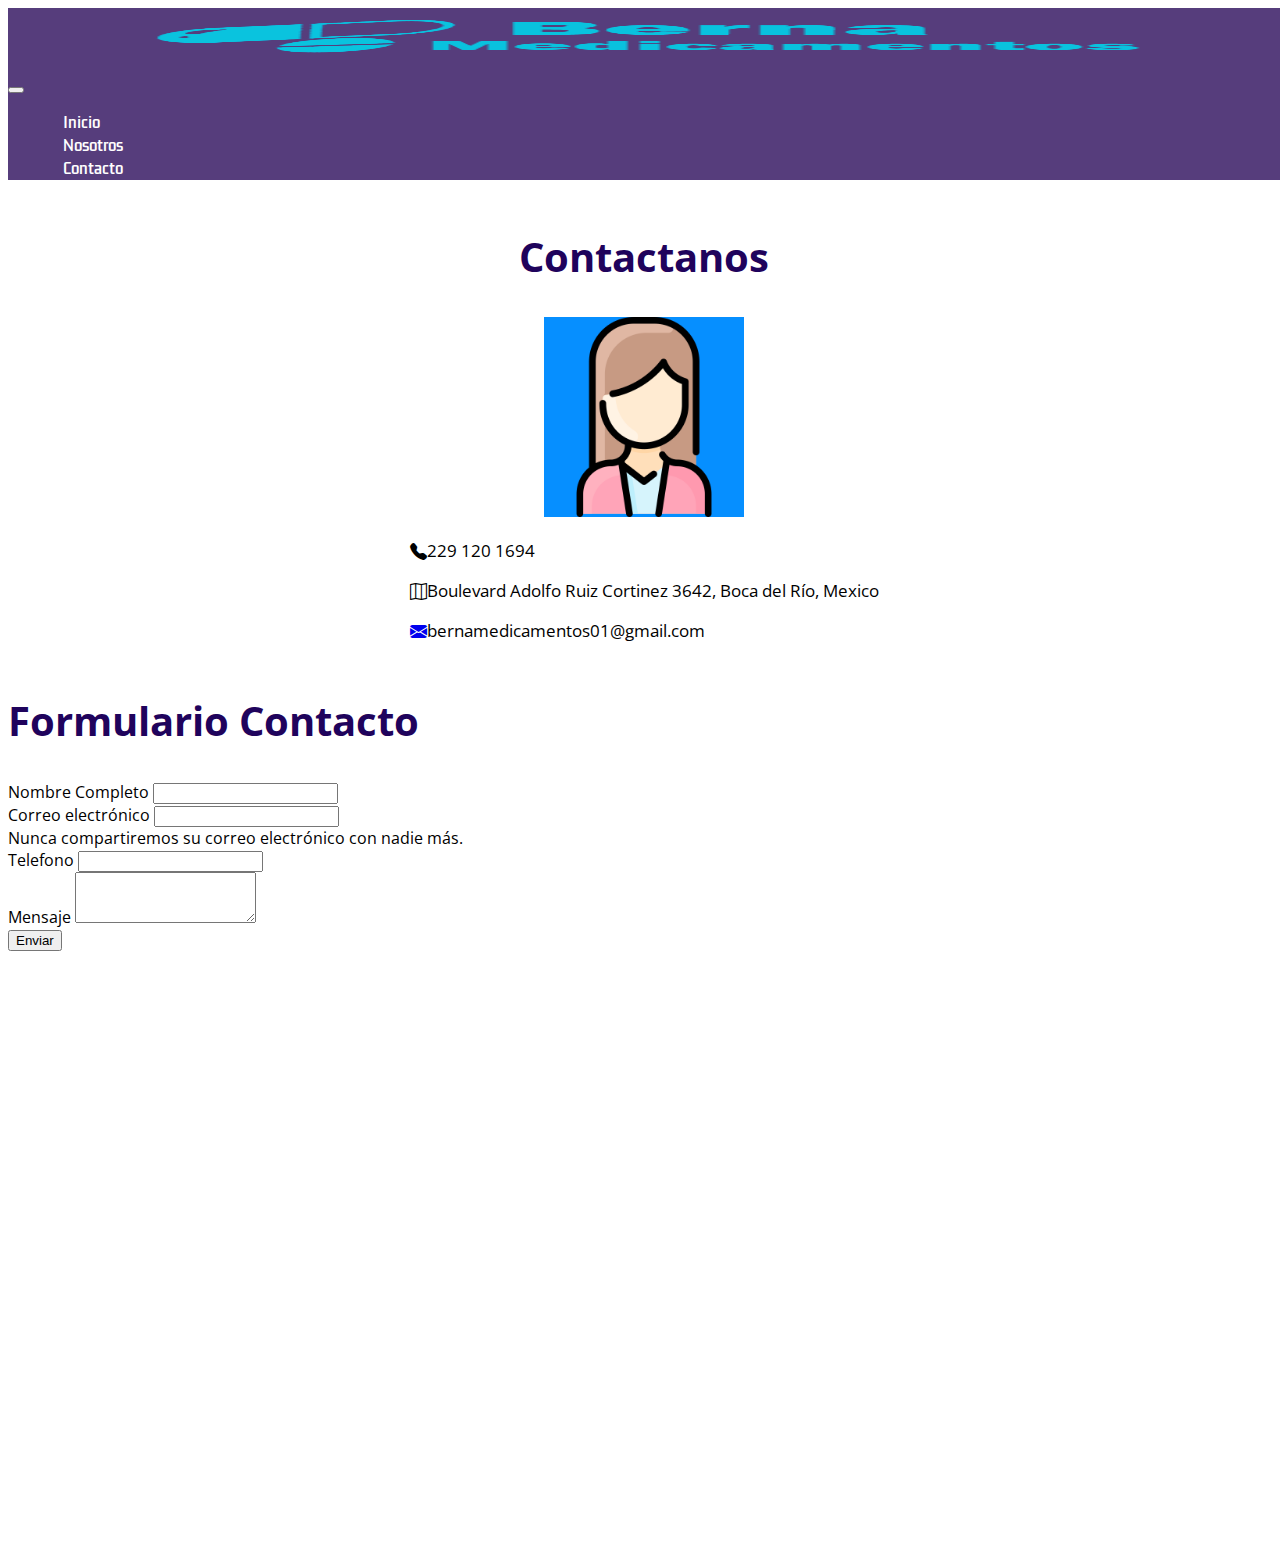
==== contacto.html @ 05e8ea90 "Add files via upload" ====
<!DOCTYPE html>
<html lang="es">
  <head>
    <meta charset="UTF-8" />
    <meta name="viewport" content="width=device-width, initial-scale=1.0" />
    <link
      rel="icon"
      sizes="16x16 32x32 48x48"
      type="image/png"
      href="imagenes/icon/favicon.ico"
    />
    <link
      href="https://cdn.jsdelivr.net/npm/bootstrap@5.0.2/dist/css/bootstrap.min.css"
      rel="stylesheet"
      integrity="sha384-EVSTQN3/azprG1Anm3QDgpJLIm9Nao0Yz1ztcQTwFspd3yD65VohhpuuCOmLASjC"
      crossorigin="anonymous"
    />
    <link
      rel="stylesheet"
      href="https://cdn.jsdelivr.net/npm/bootstrap-icons@1.10.5/font/bootstrap-icons.css"
    />
    <link rel="stylesheet" href="./css/style.css" />
    <script defer src="./js/app.js"></script>
    <title>Berna Medicamentos</title>
  </head>
  <body>
    <!--menu-logo-->
    <header>
      <!--menu-logo-->
      <nav class="navbar navbar-expand-lg navbar-light">
        <div class="container-fluid">
          <a class="navbar-brand" href="index.html">
            <img src="./imagenes/logo.png" alt="logo"
          /></a>
          <button
            class="navbar-toggler"
            type="button"
            data-bs-toggle="collapse"
            data-bs-target="#navbarText"
            aria-controls="navbarText"
            aria-expanded="false"
            aria-label="Toggle navigation"
          >
            <span class="navbar-toggler-icon"></span>
          </button>
          <div
            class="collapse navbar-collapse justify-content-end"
            id="navbarText"
          >
            <ul class="navbar-nav">
              <li class="nav-item">
                <a class="nav-link active" aria-current="page" href="index.html"
                  >Inicio</a
                >
              </li>
              <li class="nav-item">
                <a class="nav-link" href="nosotros.html">Nosotros</a>
              </li>
              <li class="nav-item">
                <a class="nav-link" href="contacto.html">Contacto</a>
              </li>
            </ul>
          </div>
        </div>
      </nav>
    </header>
    <main>
      <!--contacto-->
      <div class="container-fluid cont-contacto-dos">
        <div class="row">
          <div class="col-md-4 caja-contacto-dos">
            <div class="card w-100 h-100 border-0">
              <div class="card-body">
                <h2 class="textos">Contactanos</h2>
                <img
                  src="./imagenes/contac-icon.png"
                  alt="img contacto"
                  class="border-secondary border-3 rounded-circle"
                />
                <p><i class="bi bi-telephone-fill"></i>229 120 1694</p>
                <p>
                  <i class="bi bi-map"></i>Boulevard Adolfo Ruiz Cortinez 3642,
                  Boca del Río, Mexico
                </p>
                <p>
                  <a href="mailto:cuenta@deemail.com"
                    ><i class="bi bi-envelope-fill"></i></a
                  >bernamedicamentos01@gmail.com
                </p>
              </div>
            </div>
          </div>
          <div class="col-md-8">
            <div class="card border-start">
              <div class="card-body">
                <!--form contacto-->
                <form>
                  <h2 class="textos">Formulario Contacto</h2>
                  <div class="mb-3">
                    <label for="txtNombreContacto" class="form-label"
                      >Nombre Completo</label
                    >
                    <input
                      type="text"
                      class="form-control"
                      id="txtNombreContacto"
                      required
                    />
                  </div>
                  <div class="mb-3">
                    <label for="txtCorreoContacto" class="form-label"
                      >Correo electrónico</label
                    >
                    <input
                      type="email"
                      class="form-control"
                      id="txtCorreoContacto"
                      aria-describedby="emailHelp"
                      required
                    />
                    <div id="emailHelp" class="form-text">
                      Nunca compartiremos su correo electrónico con nadie más.
                    </div>
                  </div>
                  <div class="mb-3">
                    <label for="txtTelContacto" class="form-label"
                      >Telefono</label
                    >
                    <input
                      type="text"
                      class="form-control"
                      id="txtTelContacto"
                      required
                    />
                  </div>
                  <div class="mb-3">
                    <label for="texMensajeContacto" class="form-label"
                      >Mensaje</label
                    >
                    <textarea
                      class="form-control"
                      id="texMensajeContacto"
                      rows="3"
                      required
                    ></textarea>
                  </div>
                  <button type="submit" class="btn btn-primary">Enviar</button>
                </form>
              </div>
            </div>
          </div>
        </div>

        <div class="row mapa">
          <div class="col-md-12 w-100">
            <iframe
              src="https://www.google.com/maps/embed?pb=!1m18!1m12!1m3!1d3284.0545070419303!2d-58.467185624259834!3d-34.602783172954574!2m3!1f0!2f0!3f0!3m2!1i1024!2i768!4f13.1!3m3!1m2!1s0x95a33533433603c1%3A0x45810ad3a92f29c7!2sJunior%20Achievement%20Argentina!5e0!3m2!1ses!2smx!4v1691550971388!5m2!1ses!2smx"
              style="border: 0"
              allowfullscreen=""
              loading="lazy"
              referrerpolicy="no-referrer-when-downgrade"
            ></iframe>
          </div>
        </div>
      </div>
    </main>
    <!--footer-->
    <footer class="bg-dark">
      <div class="redes">
        <ul>
          <li>
            <a href="https://www.facebook.com/BernaMedicamentos" target="_blank"
              ><i class="bi bi-facebook"></i
            ></a>
          </li>
          <li>
            <a
              href="https://www.instagram.com/bernamedicamentos/"
              target="_blank"
              ><i class="bi bi-instagram"></i
            ></a>
          </li>
          <li>
            <a href="mailto:cuenta@deemail.com"
              ><i class="bi bi-envelope-fill"></i
            ></a>
          </li>
        </ul>
      </div>
      <div class="info">
        <p>Copyright © 2023 - Berna Medicamentos</p>
      </div>
    </footer>
    <!--script-->
    <script
      src="https://cdn.jsdelivr.net/npm/bootstrap@5.0.2/dist/js/bootstrap.bundle.min.js"
      integrity="sha384-MrcW6ZMFYlzcLA8Nl+NtUVF0sA7MsXsP1UyJoMp4YLEuNSfAP+JcXn/tWtIaxVXM"
      crossorigin="anonymous"
    ></script>
  </body>
</html>
---- css/style.css ----
@import url("https://fonts.googleapis.com/css2?family=Open+Sans&display=swap");
@import url("https://fonts.googleapis.com/css2?family=Alfa+Slab+One&family=Barlow+Semi+Condensed:ital,wght@0,300;0,500;0,600;1,100;1,700&family=Kdam+Thmor+Pro&family=Libre+Baskerville:ital,wght@0,400;0,700;1,400&family=Open+Sans&family=Outfit:wght@200;300;400;600;700&family=Oxygen:wght@300&display=swap");

body {
  font-family: "Open Sans", sans-serif !important;
  margin-right: 0px;
  border-right: 0px;
}

header img {
  width: 100%;
  height: 60px;
}
header nav {
  background-color: #563d7c;
}
header li {
  list-style: none;
  font-size: 15px;
  margin: 0px 15px;
  font-family: "Kdam Thmor Pro", sans-serif;
}
header a {
  color: white !important;
  text-decoration: none !important;
}

header ul li:hover {
  text-decoration: underline;
  text-decoration-color: #ffffff !important;
}
#slidePrincipal > .carousel-inner > .carousel-item > img {
  height: 400px;
}

.textoSlide {
  font-size: 50px;
  color: #18b9b9;
}
.imgAjuste {
  width: 100%;
  height: 500px;
}
.textos {
  font-size: 40px;
  color: #1f035c;
}

.contenedor {
  display: flex;
  flex-direction: row;
  width: 100%;
}
.caja-noticias {
  margin: 15px 0;
  padding: 15px;
}
.caja-noticias h3 {
  font-size: 35px;
  color: #1f035c;
  text-align: center;
}
.caja-noticias p {
  font-size: 18px;
  text-align: justify;
}

.img-noticias {
  display: block;
  margin: auto;
  width: 200px;
  height: 200px;
  border-radius: 50%;
  cursor: pointer;
}
.img-noticias:hover {
  filter: saturate(180%);
}

.contenedor-contacto {
  padding: 20px 20px;
}
.caja-contacto {
  display: flex;
  justify-content: center;
  align-items: center;
  text-align: center;
}
.caja-contacto > .card {
  background-color: #a076f9;
}
.caja-contacto img {
  width: 250px;
  background-color: #068fff;
}
.caja-contacto p {
  color: white;
  font-size: 25px;
}

footer {
  display: flex;
  flex-direction: column;
  justify-content: center;
  align-items: center;
}
footer .redes ul {
  display: flex;
  flex-direction: row;
  justify-content: center;
  align-items: center;
}
.redes ul li {
  margin: 10px 5px 0px 5px;
  list-style: none;
  font-size: 30px;
}
.redes ul li a {
  text-decoration: none;
  color: #ffffff;
}
.redes ul li a:hover {
  color: #00ffca;
}
footer .info {
  text-align: center;
  font-size: 20px;
  color: #ffffff;
}

.mapa iframe {
  width: 100%;
  height: 450px;
}
cont-contacto-dos{
  margin-right: 0px;
  padding-right: 0px;
}

.caja-contacto-dos {
  display: flex;
  flex-direction: column;
  justify-content: center;
  align-items: center;
  text-align: center;
}

.caja-contacto-dos p {
  text-align: justify;
  font-size: 17px;
}
.caja-contacto-dos img {
  width: 200px;
  background-color: #068fff;
}
.historia {
  display: flex;
  flex-direction: column;
  align-items: center;
  text-align: justify;
}
.historia p {
  width: 80%;
}

.caja-ajustar {
  margin-top:10px;
  display: flex;
  flex-direction: column;
  justify-content: left;
  align-items: center;
  text-align: justify;
  background-color: #f8f8f8 !important;
}
.img-ajustar {
  width: 100%;
  height: 300px;
  border-radius: 50%;
  margin-top: 10px;
}
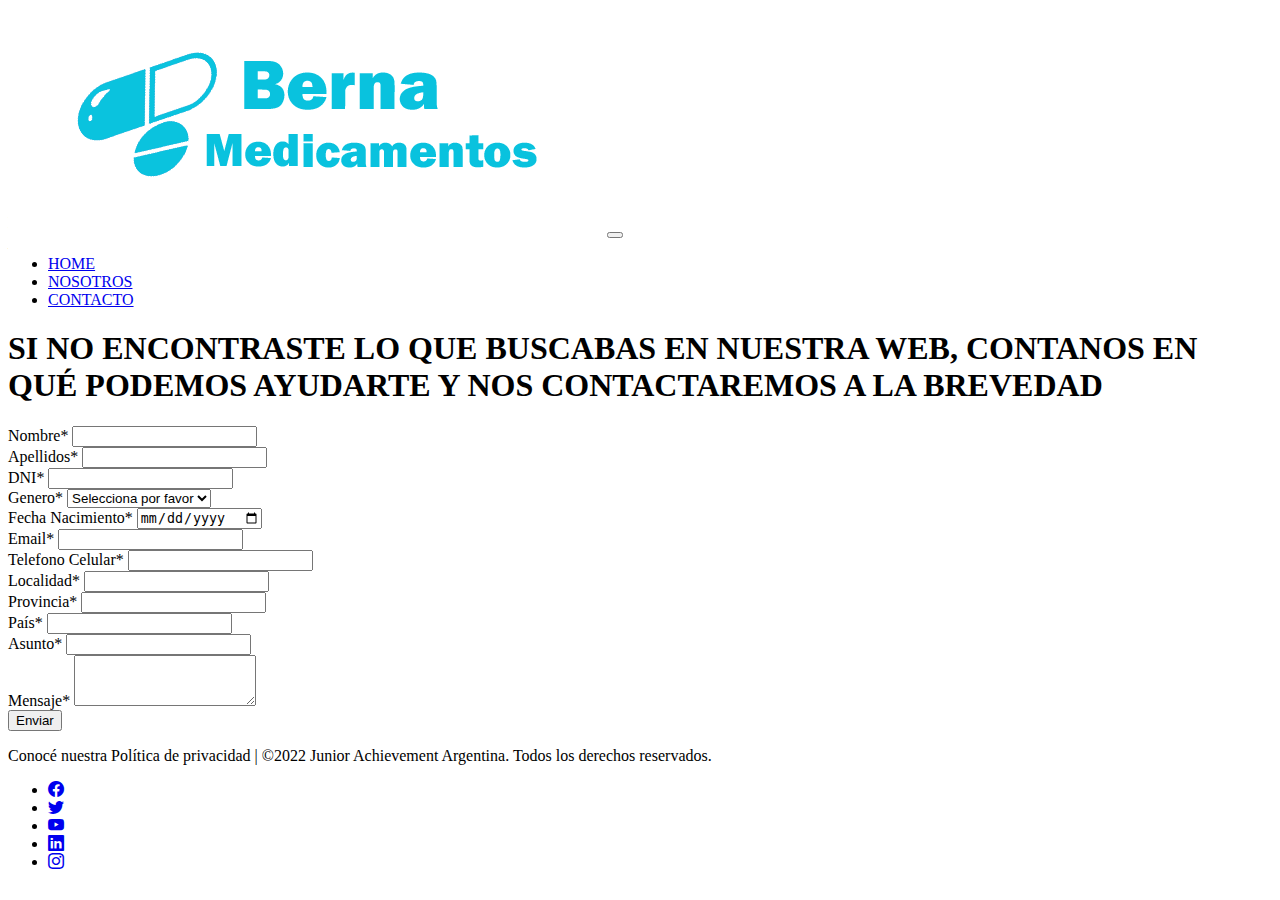
==== commit 86062891: "Add files via upload" ====
--- a/contacto.html
+++ b/contacto.html
@@ -1,14 +1,10 @@
 <!DOCTYPE html>
-<html lang="es">
+<html lang="en">
   <head>
     <meta charset="UTF-8" />
     <meta name="viewport" content="width=device-width, initial-scale=1.0" />
-    <link
-      rel="icon"
-      sizes="16x16 32x32 48x48"
-      type="image/png"
-      href="imagenes/icon/favicon.ico"
-    />
+    <link rel="icon" type="image/x-icon" href="imagenes/icon/favicon.ico" />
+    <link rel="stylesheet" href="style.css" />
     <link
       href="https://cdn.jsdelivr.net/npm/bootstrap@5.0.2/dist/css/bootstrap.min.css"
       rel="stylesheet"
@@ -19,14 +15,12 @@
       rel="stylesheet"
       href="https://cdn.jsdelivr.net/npm/bootstrap-icons@1.10.5/font/bootstrap-icons.css"
     />
-    <link rel="stylesheet" href="./css/style.css" />
-    <script defer src="./js/app.js"></script>
-    <title>Berna Medicamentos</title>
+
+    <title>Nosotros|Junior Archiviement</title>
   </head>
+
   <body>
-    <!--menu-logo-->
     <header>
-      <!--menu-logo-->
       <nav class="navbar navbar-expand-lg navbar-light">
         <div class="container-fluid">
           <a class="navbar-brand" href="index.html">
@@ -50,151 +44,175 @@
             <ul class="navbar-nav">
               <li class="nav-item">
                 <a class="nav-link active" aria-current="page" href="index.html"
-                  >Inicio</a
+                  >HOME</a
                 >
               </li>
               <li class="nav-item">
-                <a class="nav-link" href="nosotros.html">Nosotros</a>
+                <a class="nav-link" href="nosotros.html">NOSOTROS</a>
               </li>
               <li class="nav-item">
-                <a class="nav-link" href="contacto.html">Contacto</a>
+                <a class="nav-link" href="contacto.html">CONTACTO</a>
               </li>
             </ul>
           </div>
         </div>
       </nav>
     </header>
-    <main>
-      <!--contacto-->
-      <div class="container-fluid cont-contacto-dos">
-        <div class="row">
-          <div class="col-md-4 caja-contacto-dos">
-            <div class="card w-100 h-100 border-0">
-              <div class="card-body">
-                <h2 class="textos">Contactanos</h2>
-                <img
-                  src="./imagenes/contac-icon.png"
-                  alt="img contacto"
-                  class="border-secondary border-3 rounded-circle"
-                />
-                <p><i class="bi bi-telephone-fill"></i>229 120 1694</p>
-                <p>
-                  <i class="bi bi-map"></i>Boulevard Adolfo Ruiz Cortinez 3642,
-                  Boca del Río, Mexico
-                </p>
-                <p>
-                  <a href="mailto:cuenta@deemail.com"
-                    ><i class="bi bi-envelope-fill"></i></a
-                  >bernamedicamentos01@gmail.com
-                </p>
-              </div>
-            </div>
-          </div>
-          <div class="col-md-8">
-            <div class="card border-start">
-              <div class="card-body">
-                <!--form contacto-->
-                <form>
-                  <h2 class="textos">Formulario Contacto</h2>
-                  <div class="mb-3">
-                    <label for="txtNombreContacto" class="form-label"
-                      >Nombre Completo</label
-                    >
-                    <input
-                      type="text"
-                      class="form-control"
-                      id="txtNombreContacto"
-                      required
-                    />
-                  </div>
-                  <div class="mb-3">
-                    <label for="txtCorreoContacto" class="form-label"
-                      >Correo electrónico</label
-                    >
-                    <input
-                      type="email"
-                      class="form-control"
-                      id="txtCorreoContacto"
-                      aria-describedby="emailHelp"
-                      required
-                    />
-                    <div id="emailHelp" class="form-text">
-                      Nunca compartiremos su correo electrónico con nadie más.
-                    </div>
-                  </div>
-                  <div class="mb-3">
-                    <label for="txtTelContacto" class="form-label"
-                      >Telefono</label
-                    >
-                    <input
-                      type="text"
-                      class="form-control"
-                      id="txtTelContacto"
-                      required
-                    />
-                  </div>
-                  <div class="mb-3">
-                    <label for="texMensajeContacto" class="form-label"
-                      >Mensaje</label
-                    >
-                    <textarea
-                      class="form-control"
-                      id="texMensajeContacto"
-                      rows="3"
-                      required
-                    ></textarea>
-                  </div>
-                  <button type="submit" class="btn btn-primary">Enviar</button>
-                </form>
-              </div>
-            </div>
-          </div>
-        </div>
-
-        <div class="row mapa">
-          <div class="col-md-12 w-100">
-            <iframe
-              src="https://www.google.com/maps/embed?pb=!1m18!1m12!1m3!1d3284.0545070419303!2d-58.467185624259834!3d-34.602783172954574!2m3!1f0!2f0!3f0!3m2!1i1024!2i768!4f13.1!3m3!1m2!1s0x95a33533433603c1%3A0x45810ad3a92f29c7!2sJunior%20Achievement%20Argentina!5e0!3m2!1ses!2smx!4v1691550971388!5m2!1ses!2smx"
-              style="border: 0"
-              allowfullscreen=""
-              loading="lazy"
-              referrerpolicy="no-referrer-when-downgrade"
-            ></iframe>
-          </div>
+    <div class="container-fluid container-contact">
+      <h1>
+        SI NO ENCONTRASTE LO QUE BUSCABAS EN NUESTRA WEB, CONTANOS EN QUÉ
+        PODEMOS AYUDARTE Y NOS CONTACTAREMOS A LA BREVEDAD
+      </h1>
+      <div class="row">
+        <div class="col-md-12 box-contact">
+          <form class="row g-3">
+            <div class="col-md-6">
+              <label for="inputNombreC" class="form-label">Nombre*</label>
+              <input type="text" class="form-control" id="inputNombreC" />
+            </div>
+            <div class="col-md-6">
+              <label for="inputApC" class="form-label">Apellidos*</label>
+              <input type="text" class="form-control" id="inputApC" />
+            </div>
+            <div class="col-md-6">
+              <label for="inputDNI" class="form-label">DNI*</label>
+              <input type="text" class="form-control" id="inputDNI" />
+            </div>
+            <div class="col-md-6">
+              <label for="txtGenero" class="form-label">Genero*</label>
+              <select class="form-control" aria-label="" id="txtGenero">
+                <option selected>Selecciona por favor</option>
+                <option value="1">Masculino</option>
+                <option value="2">Femenino</option>
+                <option value="3">Otro</option>
+              </select>
+            </div>
+            <div class="col-md-6">
+              <label for="inputFechaN" class="form-label"
+                >Fecha Nacimiento*</label
+              >
+              <input
+                type="date"
+                class="form-control"
+                id="inputFechaN"
+                required
+              />
+            </div>
+            <div class="col-md-6">
+              <label for="inputEmail" class="form-label">Email*</label>
+              <input
+                type="email"
+                class="form-control"
+                id="inputEmail"
+                required
+              />
+            </div>
+
+            <div class="col-md-6">
+              <label for="inputTelefono" class="form-label"
+                >Telefono Celular*</label
+              >
+              <input
+                type="tel"
+                class="form-control"
+                id="inputTelefono"
+                required
+              />
+            </div>
+            <div class="col-md-6">
+              <label for="inputLocalidad" class="form-label">Localidad*</label>
+              <input
+                type="text"
+                class="form-control"
+                id="inputLocalidad"
+                required
+              />
+            </div>
+            <div class="col-md-6">
+              <label for="inputProvincia" class="form-label">Provincia*</label>
+              <input
+                type="text"
+                class="form-control"
+                id="inputProvincia"
+                required
+              />
+            </div>
+            <div class="col-md-6">
+              <label for="inputPais" class="form-label">País*</label>
+              <input type="text" class="form-control" id="inputPais" required />
+            </div>
+            <div class="col-md-6">
+              <label for="inputAsunto" class="form-label">Asunto*</label>
+              <input
+                type="text"
+                class="form-control"
+                id="inputAsunto"
+                required
+              />
+            </div>
+            <div class="col-md-6">
+              <label for="textMensajeC" class="form-label">Mensaje*</label>
+              <textarea
+                name="textMensajeC"
+                class="form-control"
+                id="textMensajeC"
+                rows="3"
+                required
+              ></textarea>
+            </div>
+            <div class="col-12">
+              <button type="submit" class="btn btn-primary">Enviar</button>
+            </div>
+          </form>
         </div>
       </div>
-    </main>
-    <!--footer-->
-    <footer class="bg-dark">
+    </div>
+
+    <footer>
+      <div class="politica">
+        <p>
+          Conocé nuestra Política de privacidad | ©2022 Junior Achievement
+          Argentina. Todos los derechos reservados.
+        </p>
+      </div>
       <div class="redes">
         <ul>
           <li>
-            <a href="https://www.facebook.com/BernaMedicamentos" target="_blank"
+            <a
+              href="https://www.facebook.com/juniorenargentina/"
+              target="_blank"
               ><i class="bi bi-facebook"></i
             ></a>
           </li>
           <li>
+            <a href="https://twitter.com/juniorenarg" target="_blank"
+              ><i class="bi bi-twitter"></i
+            ></a>
+          </li>
+          <li>
+            <a href="https://www.youtube.com/@juniorenargentina" target="_blank"
+              ><i class="bi bi-youtube"></i
+            ></a>
+          </li>
+          <li>
             <a
-              href="https://www.instagram.com/bernamedicamentos/"
+              href="https://www.linkedin.com/company/juniorenargentina/mycompany/"
               target="_blank"
+              ><i class="bi bi-linkedin"></i
+            ></a>
+          </li>
+          <li>
+            <a href="https://www.instagram.com/juniorenargentina/" target="_blank"
               ><i class="bi bi-instagram"></i
-            ></a>
-          </li>
-          <li>
-            <a href="mailto:cuenta@deemail.com"
-              ><i class="bi bi-envelope-fill"></i
             ></a>
           </li>
         </ul>
       </div>
-      <div class="info">
-        <p>Copyright © 2023 - Berna Medicamentos</p>
-      </div>
     </footer>
-    <!--script-->
+   
     <script
-      src="https://cdn.jsdelivr.net/npm/bootstrap@5.0.2/dist/js/bootstrap.bundle.min.js"
-      integrity="sha384-MrcW6ZMFYlzcLA8Nl+NtUVF0sA7MsXsP1UyJoMp4YLEuNSfAP+JcXn/tWtIaxVXM"
+      src="https://cdn.jsdelivr.net/npm/bootstrap@5.0.2/dist/js/bootstrap.min.js"
+      integrity="sha384-cVKIPhGWiC2Al4u+LWgxfKTRIcfu0JTxR+EQDz/bgldoEyl4H0zUF0QKbrJ0EcQF"
       crossorigin="anonymous"
     ></script>
   </body>
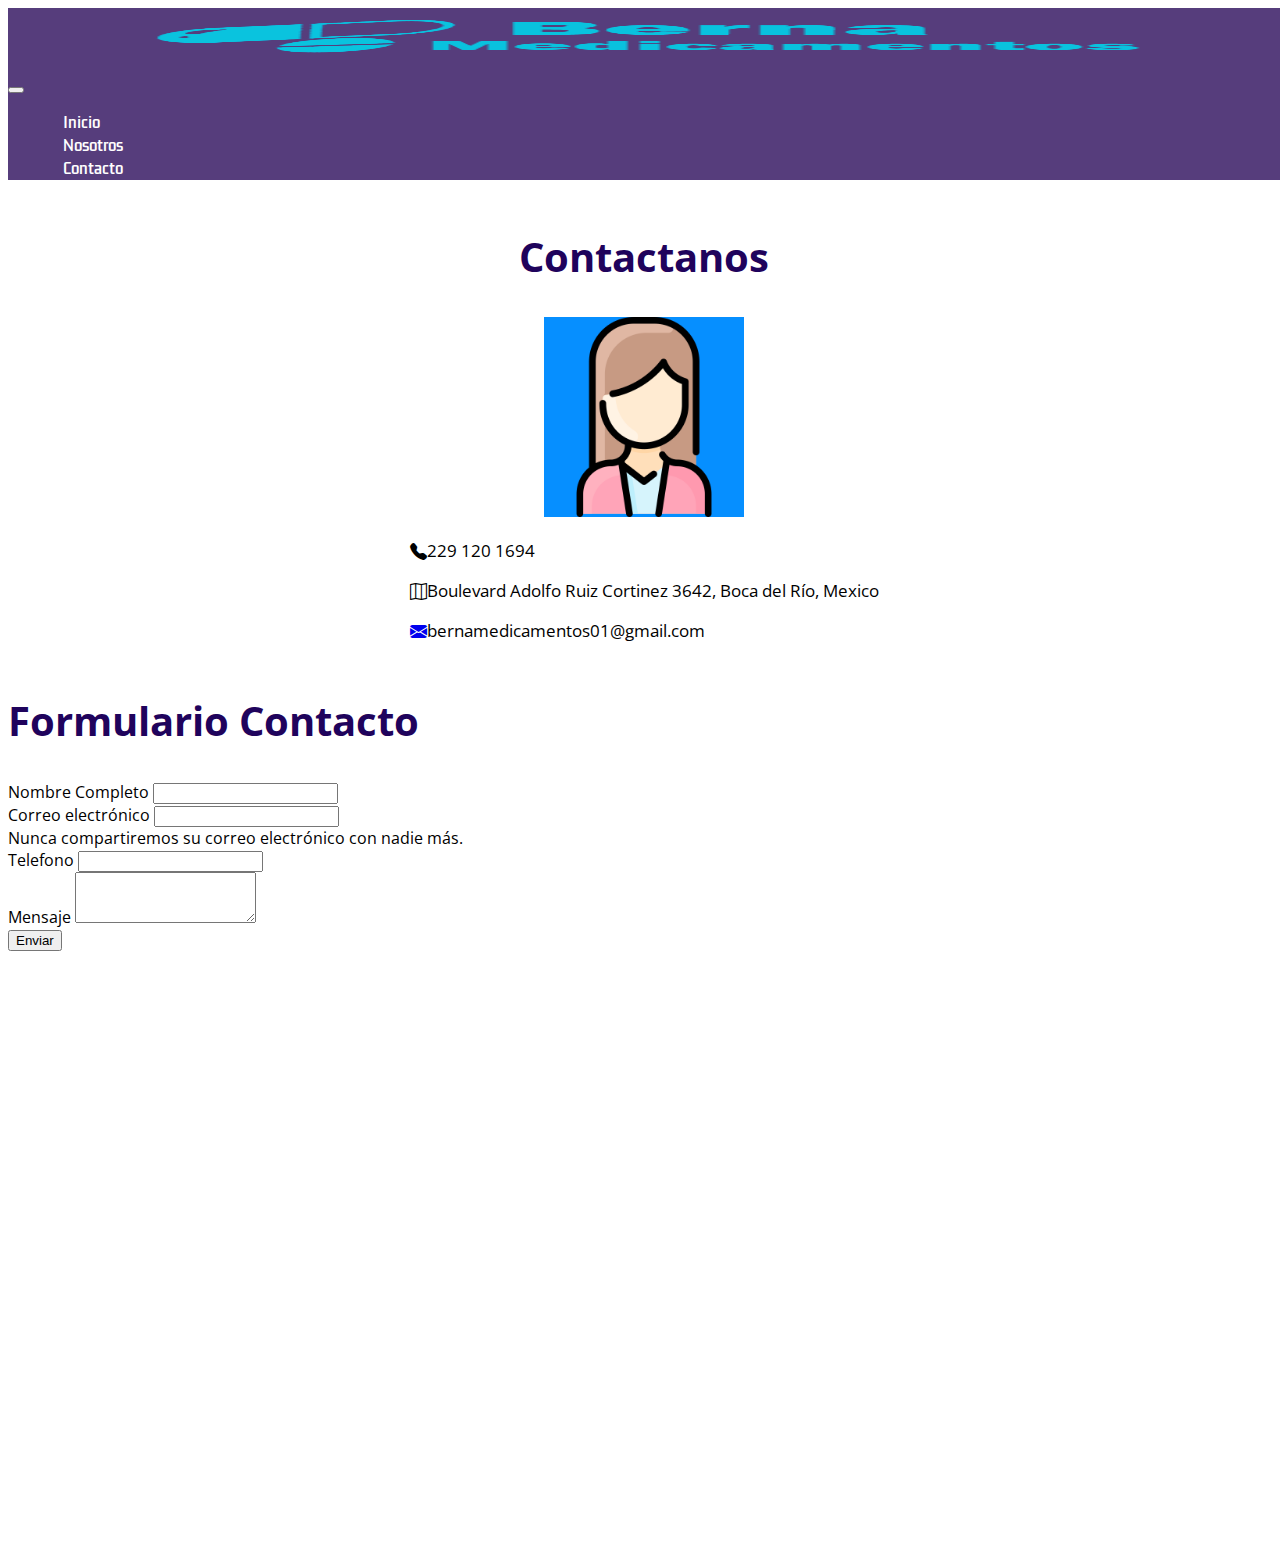
==== commit 7125cba9: "Update contacto.html" ====
--- a/contacto.html
+++ b/contacto.html
@@ -1,10 +1,14 @@
 <!DOCTYPE html>
-<html lang="en">
+<html lang="es">
   <head>
     <meta charset="UTF-8" />
     <meta name="viewport" content="width=device-width, initial-scale=1.0" />
-    <link rel="icon" type="image/x-icon" href="imagenes/icon/favicon.ico" />
-    <link rel="stylesheet" href="style.css" />
+    <link
+      rel="icon"
+      sizes="16x16 32x32 48x48"
+      type="image/png"
+      href="imagenes/icon/favicon.ico"
+    />
     <link
       href="https://cdn.jsdelivr.net/npm/bootstrap@5.0.2/dist/css/bootstrap.min.css"
       rel="stylesheet"
@@ -15,12 +19,14 @@
       rel="stylesheet"
       href="https://cdn.jsdelivr.net/npm/bootstrap-icons@1.10.5/font/bootstrap-icons.css"
     />
-
-    <title>Nosotros|Junior Archiviement</title>
+    <link rel="stylesheet" href="./css/style.css" />
+    <script defer src="./js/app.js"></script>
+    <title>Berna Medicamentos</title>
   </head>
-
   <body>
+    <!--menu-logo-->
     <header>
+      <!--menu-logo-->
       <nav class="navbar navbar-expand-lg navbar-light">
         <div class="container-fluid">
           <a class="navbar-brand" href="index.html">
@@ -44,175 +50,151 @@
             <ul class="navbar-nav">
               <li class="nav-item">
                 <a class="nav-link active" aria-current="page" href="index.html"
-                  >HOME</a
+                  >Inicio</a
                 >
               </li>
               <li class="nav-item">
-                <a class="nav-link" href="nosotros.html">NOSOTROS</a>
+                <a class="nav-link" href="nosotros.html">Nosotros</a>
               </li>
               <li class="nav-item">
-                <a class="nav-link" href="contacto.html">CONTACTO</a>
+                <a class="nav-link" href="contacto.html">Contacto</a>
               </li>
             </ul>
           </div>
         </div>
       </nav>
     </header>
-    <div class="container-fluid container-contact">
-      <h1>
-        SI NO ENCONTRASTE LO QUE BUSCABAS EN NUESTRA WEB, CONTANOS EN QUÉ
-        PODEMOS AYUDARTE Y NOS CONTACTAREMOS A LA BREVEDAD
-      </h1>
-      <div class="row">
-        <div class="col-md-12 box-contact">
-          <form class="row g-3">
-            <div class="col-md-6">
-              <label for="inputNombreC" class="form-label">Nombre*</label>
-              <input type="text" class="form-control" id="inputNombreC" />
+    <main>
+      <!--contacto-->
+      <div class="container-fluid cont-contacto-dos">
+        <div class="row">
+          <div class="col-md-4 caja-contacto-dos">
+            <div class="card w-100 h-100 border-0">
+              <div class="card-body">
+                <h2 class="textos">Contactanos</h2>
+                <img
+                  src="./imagenes/contac-icon.png"
+                  alt="img contacto"
+                  class="border-secondary border-3 rounded-circle"
+                />
+                <p><i class="bi bi-telephone-fill"></i>229 120 1694</p>
+                <p>
+                  <i class="bi bi-map"></i>Boulevard Adolfo Ruiz Cortinez 3642,
+                  Boca del Río, Mexico
+                </p>
+                <p>
+                  <a href="mailto:cuenta@deemail.com"
+                    ><i class="bi bi-envelope-fill"></i></a
+                  >bernamedicamentos01@gmail.com
+                </p>
+              </div>
             </div>
-            <div class="col-md-6">
-              <label for="inputApC" class="form-label">Apellidos*</label>
-              <input type="text" class="form-control" id="inputApC" />
+          </div>
+          <div class="col-md-8">
+            <div class="card border-start">
+              <div class="card-body">
+                <!--form contacto-->
+                <form>
+                  <h2 class="textos">Formulario Contacto</h2>
+                  <div class="mb-3">
+                    <label for="txtNombreContacto" class="form-label"
+                      >Nombre Completo</label
+                    >
+                    <input
+                      type="text"
+                      class="form-control"
+                      id="txtNombreContacto"
+                      required
+                    />
+                  </div>
+                  <div class="mb-3">
+                    <label for="txtCorreoContacto" class="form-label"
+                      >Correo electrónico</label
+                    >
+                    <input
+                      type="email"
+                      class="form-control"
+                      id="txtCorreoContacto"
+                      aria-describedby="emailHelp"
+                      required
+                    />
+                    <div id="emailHelp" class="form-text">
+                      Nunca compartiremos su correo electrónico con nadie más.
+                    </div>
+                  </div>
+                  <div class="mb-3">
+                    <label for="txtTelContacto" class="form-label"
+                      >Telefono</label
+                    >
+                    <input
+                      type="text"
+                      class="form-control"
+                      id="txtTelContacto"
+                      required
+                    />
+                  </div>
+                  <div class="mb-3">
+                    <label for="texMensajeContacto" class="form-label"
+                      >Mensaje</label
+                    >
+                    <textarea
+                      class="form-control"
+                      id="texMensajeContacto"
+                      rows="3"
+                      required
+                    ></textarea>
+                  </div>
+                  <button type="submit" class="btn btn-primary">Enviar</button>
+                </form>
+              </div>
             </div>
-            <div class="col-md-6">
-              <label for="inputDNI" class="form-label">DNI*</label>
-              <input type="text" class="form-control" id="inputDNI" />
-            </div>
-            <div class="col-md-6">
-              <label for="txtGenero" class="form-label">Genero*</label>
-              <select class="form-control" aria-label="" id="txtGenero">
-                <option selected>Selecciona por favor</option>
-                <option value="1">Masculino</option>
-                <option value="2">Femenino</option>
-                <option value="3">Otro</option>
-              </select>
-            </div>
-            <div class="col-md-6">
-              <label for="inputFechaN" class="form-label"
-                >Fecha Nacimiento*</label
-              >
-              <input
-                type="date"
-                class="form-control"
-                id="inputFechaN"
-                required
-              />
-            </div>
-            <div class="col-md-6">
-              <label for="inputEmail" class="form-label">Email*</label>
-              <input
-                type="email"
-                class="form-control"
-                id="inputEmail"
-                required
-              />
-            </div>
+          </div>
+        </div>
 
-            <div class="col-md-6">
-              <label for="inputTelefono" class="form-label"
-                >Telefono Celular*</label
-              >
-              <input
-                type="tel"
-                class="form-control"
-                id="inputTelefono"
-                required
-              />
-            </div>
-            <div class="col-md-6">
-              <label for="inputLocalidad" class="form-label">Localidad*</label>
-              <input
-                type="text"
-                class="form-control"
-                id="inputLocalidad"
-                required
-              />
-            </div>
-            <div class="col-md-6">
-              <label for="inputProvincia" class="form-label">Provincia*</label>
-              <input
-                type="text"
-                class="form-control"
-                id="inputProvincia"
-                required
-              />
-            </div>
-            <div class="col-md-6">
-              <label for="inputPais" class="form-label">País*</label>
-              <input type="text" class="form-control" id="inputPais" required />
-            </div>
-            <div class="col-md-6">
-              <label for="inputAsunto" class="form-label">Asunto*</label>
-              <input
-                type="text"
-                class="form-control"
-                id="inputAsunto"
-                required
-              />
-            </div>
-            <div class="col-md-6">
-              <label for="textMensajeC" class="form-label">Mensaje*</label>
-              <textarea
-                name="textMensajeC"
-                class="form-control"
-                id="textMensajeC"
-                rows="3"
-                required
-              ></textarea>
-            </div>
-            <div class="col-12">
-              <button type="submit" class="btn btn-primary">Enviar</button>
-            </div>
-          </form>
+        <div class="row mapa">
+          <div class="col-md-12 w-100">
+            <iframe
+              src="https://www.google.com/maps/embed?pb=!1m18!1m12!1m3!1d3769.198992071152!2d-96.10641389780935!3d19.142764882075603!2m3!1f0!2f0!3f0!3m2!1i1024!2i768!4f13.1!3m3!1m2!1s0x85c340fb97dcb829%3A0x9d6a0afce6be2480!2sBv.%20Adolfo%20Ru%C3%ADz%20Cortines%203642%2C%20Playa%20de%20Oro%2C%2094299%20Boca%20del%20R%C3%ADo%2C%20Ver.!5e0!3m2!1ses!2smx!4v1691611232513!5m2!1ses!2smx"
+              style="border: 0"
+              allowfullscreen=""
+              loading="lazy"
+              referrerpolicy="no-referrer-when-downgrade"
+            ></iframe>
+          </div>
         </div>
       </div>
-    </div>
-
-    <footer>
-      <div class="politica">
-        <p>
-          Conocé nuestra Política de privacidad | ©2022 Junior Achievement
-          Argentina. Todos los derechos reservados.
-        </p>
-      </div>
+    </main>
+    <!--footer-->
+    <footer class="bg-dark">
       <div class="redes">
         <ul>
           <li>
-            <a
-              href="https://www.facebook.com/juniorenargentina/"
-              target="_blank"
+            <a href="https://www.facebook.com/BernaMedicamentos" target="_blank"
               ><i class="bi bi-facebook"></i
             ></a>
           </li>
           <li>
-            <a href="https://twitter.com/juniorenarg" target="_blank"
-              ><i class="bi bi-twitter"></i
+            <a
+              href="https://www.instagram.com/bernamedicamentos/"
+              target="_blank"
+              ><i class="bi bi-instagram"></i
             ></a>
           </li>
           <li>
-            <a href="https://www.youtube.com/@juniorenargentina" target="_blank"
-              ><i class="bi bi-youtube"></i
-            ></a>
-          </li>
-          <li>
-            <a
-              href="https://www.linkedin.com/company/juniorenargentina/mycompany/"
-              target="_blank"
-              ><i class="bi bi-linkedin"></i
-            ></a>
-          </li>
-          <li>
-            <a href="https://www.instagram.com/juniorenargentina/" target="_blank"
-              ><i class="bi bi-instagram"></i
+            <a href="mailto:cuenta@deemail.com"
+              ><i class="bi bi-envelope-fill"></i
             ></a>
           </li>
         </ul>
       </div>
+      <div class="info">
+        <p>Copyright © 2023 - Berna Medicamentos</p>
+      </div>
     </footer>
-   
+    <!--script-->
     <script
-      src="https://cdn.jsdelivr.net/npm/bootstrap@5.0.2/dist/js/bootstrap.min.js"
-      integrity="sha384-cVKIPhGWiC2Al4u+LWgxfKTRIcfu0JTxR+EQDz/bgldoEyl4H0zUF0QKbrJ0EcQF"
+      src="https://cdn.jsdelivr.net/npm/bootstrap@5.0.2/dist/js/bootstrap.bundle.min.js"
+      integrity="sha384-MrcW6ZMFYlzcLA8Nl+NtUVF0sA7MsXsP1UyJoMp4YLEuNSfAP+JcXn/tWtIaxVXM"
       crossorigin="anonymous"
     ></script>
   </body>
--- a/css/style.css
+++ b/css/style.css
@@ -0,0 +1,180 @@
+@import url("https://fonts.googleapis.com/css2?family=Open+Sans&display=swap");
+@import url("https://fonts.googleapis.com/css2?family=Alfa+Slab+One&family=Barlow+Semi+Condensed:ital,wght@0,300;0,500;0,600;1,100;1,700&family=Kdam+Thmor+Pro&family=Libre+Baskerville:ital,wght@0,400;0,700;1,400&family=Open+Sans&family=Outfit:wght@200;300;400;600;700&family=Oxygen:wght@300&display=swap");
+
+body {
+  font-family: "Open Sans", sans-serif !important;
+  margin-right: 0px;
+  border-right: 0px;
+}
+
+header img {
+  width: 100%;
+  height: 60px;
+}
+header nav {
+  background-color: #563d7c;
+}
+header li {
+  list-style: none;
+  font-size: 15px;
+  margin: 0px 15px;
+  font-family: "Kdam Thmor Pro", sans-serif;
+}
+header a {
+  color: white !important;
+  text-decoration: none !important;
+}
+
+header ul li:hover {
+  text-decoration: underline;
+  text-decoration-color: #ffffff !important;
+}
+#slidePrincipal > .carousel-inner > .carousel-item > img {
+  height: 400px;
+}
+
+.textoSlide {
+  font-size: 50px;
+  color: #18b9b9;
+}
+.imgAjuste {
+  width: 100%;
+  height: 500px;
+}
+.textos {
+  font-size: 40px;
+  color: #1f035c;
+}
+
+.contenedor {
+  display: flex;
+  flex-direction: row;
+  width: 100%;
+}
+.caja-noticias {
+  margin: 15px 0;
+  padding: 15px;
+}
+.caja-noticias h3 {
+  font-size: 35px;
+  color: #1f035c;
+  text-align: center;
+}
+.caja-noticias p {
+  font-size: 18px;
+  text-align: justify;
+}
+
+.img-noticias {
+  display: block;
+  margin: auto;
+  width: 200px;
+  height: 200px;
+  border-radius: 50%;
+  cursor: pointer;
+}
+.img-noticias:hover {
+  filter: saturate(180%);
+}
+
+.contenedor-contacto {
+  padding: 20px 20px;
+}
+.caja-contacto {
+  display: flex;
+  justify-content: center;
+  align-items: center;
+  text-align: center;
+}
+.caja-contacto > .card {
+  background-color: #a076f9;
+}
+.caja-contacto img {
+  width: 250px;
+  background-color: #068fff;
+}
+.caja-contacto p {
+  color: white;
+  font-size: 25px;
+}
+
+footer {
+  display: flex;
+  flex-direction: column;
+  justify-content: center;
+  align-items: center;
+}
+footer .redes ul {
+  display: flex;
+  flex-direction: row;
+  justify-content: center;
+  align-items: center;
+}
+.redes ul li {
+  margin: 10px 5px 0px 5px;
+  list-style: none;
+  font-size: 30px;
+}
+.redes ul li a {
+  text-decoration: none;
+  color: #ffffff;
+}
+.redes ul li a:hover {
+  color: #00ffca;
+}
+footer .info {
+  text-align: center;
+  font-size: 20px;
+  color: #ffffff;
+}
+
+.mapa iframe {
+  width: 100%;
+  height: 450px;
+}
+cont-contacto-dos{
+  margin-right: 0px;
+  padding-right: 0px;
+}
+
+.caja-contacto-dos {
+  display: flex;
+  flex-direction: column;
+  justify-content: center;
+  align-items: center;
+  text-align: center;
+}
+
+.caja-contacto-dos p {
+  text-align: justify;
+  font-size: 17px;
+}
+.caja-contacto-dos img {
+  width: 200px;
+  background-color: #068fff;
+}
+.historia {
+  display: flex;
+  flex-direction: column;
+  align-items: center;
+  text-align: justify;
+}
+.historia p {
+  width: 80%;
+}
+
+.caja-ajustar {
+  margin-top:10px;
+  display: flex;
+  flex-direction: column;
+  justify-content: left;
+  align-items: center;
+  text-align: justify;
+  background-color: #f8f8f8 !important;
+}
+.img-ajustar {
+  width: 100%;
+  height: 300px;
+  border-radius: 50%;
+  margin-top: 10px;
+}
